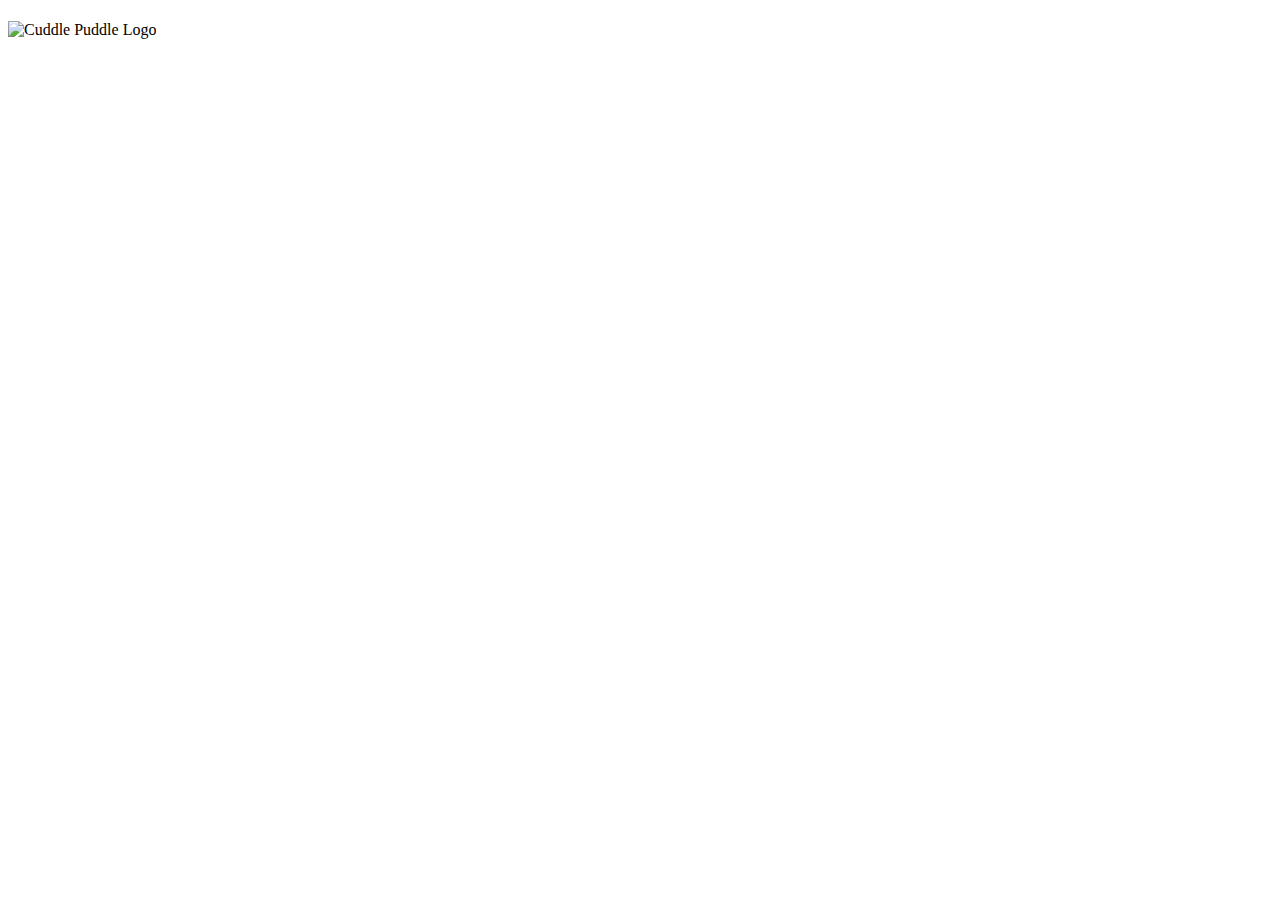
==== src/main/resources/templates/HTMLs/index.html @ 174bc9ca "make it better" ====
<!DOCTYPE html>
<html lang="en" xmlns:th="http//www.thymeleaf.org">
<head>
    <meta charset="UTF-8" />
    <title th:text="${title}"> </title>
</head>
<body>
<h1 th:text="${title}"></h1>
<img src="cuddlepuddlelogo.png" alt="Cuddle Puddle Logo" style="width:800px;height:800px;">
</body>
</html>
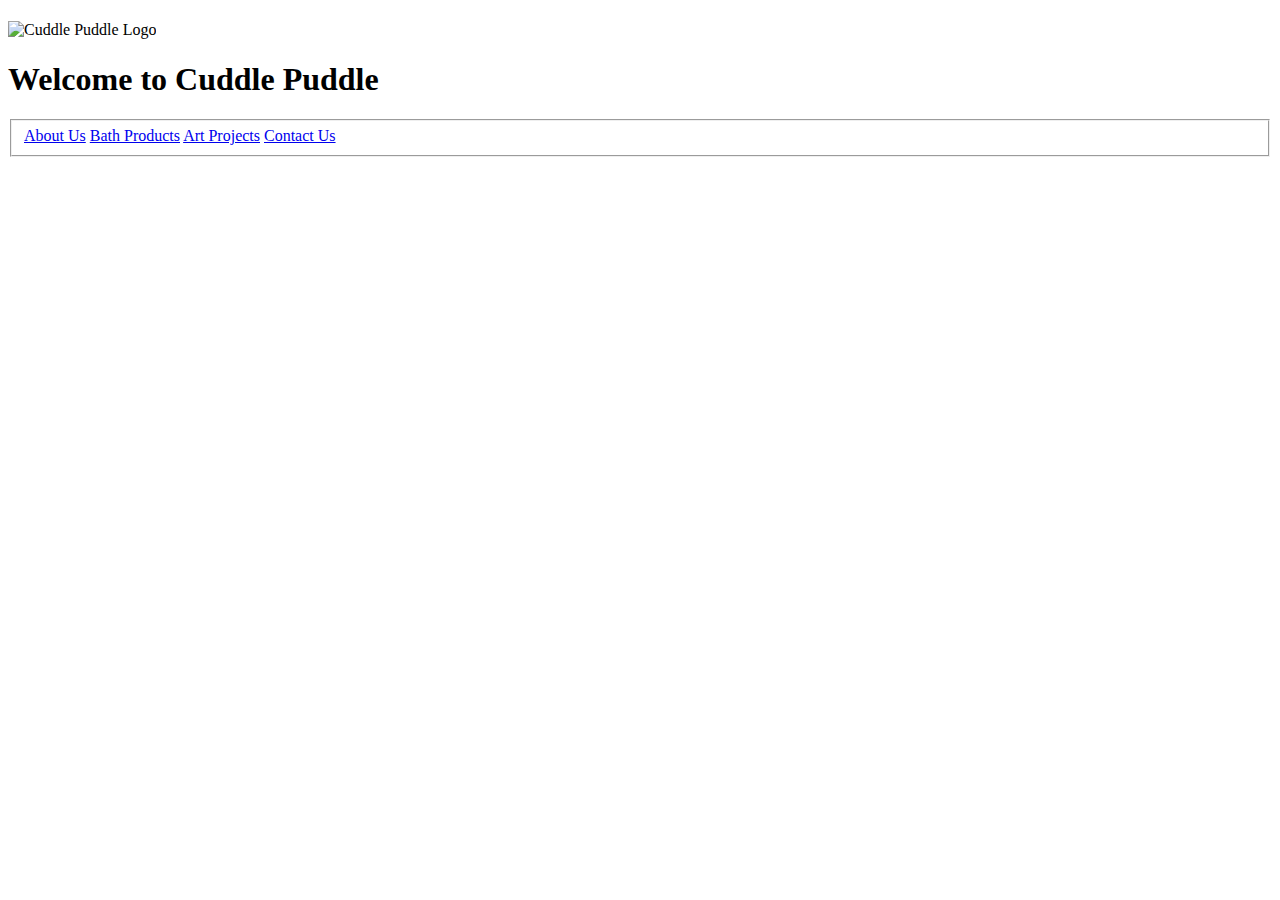
==== commit 67c576fd: "Working on helping myself" ====
--- a/src/main/resources/templates/HTMLs/index.html
+++ b/src/main/resources/templates/HTMLs/index.html
@@ -2,10 +2,25 @@
 <html lang="en" xmlns:th="http//www.thymeleaf.org">
 <head>
     <meta charset="UTF-8" />
+
+    <link href="https://fonts.googleapis.com/css?family=Oswald:300,700|Varela+Round" rel="stylesheet">
+    <link rel="stylesheet" type="text/css" href="StyleSheet.css">
+    <title>Cuddle Puddle: Home Page</title>
+
     <title th:text="${title}"> </title>
 </head>
 <body>
 <h1 th:text="${title}"></h1>
-<img src="cuddlepuddlelogo.png" alt="Cuddle Puddle Logo" style="width:800px;height:800px;">
+<img src="../static/images/cuddlepuddlelogo.png" alt="Cuddle Puddle Logo" width="1000" />
+
+
+<h1>Welcome to Cuddle Puddle</h1>
+
+<fieldset>
+    <a href = "About.html" class="button">About Us</a>
+    <a href = "BathProducts.html" class="button">Bath Products</a>
+    <a href = "ArtProjects.html" class="button">Art Projects</a>
+    <a href = "ContactUs.html" class="button">Contact Us</a>
+</fieldset>
 </body>
 </html>